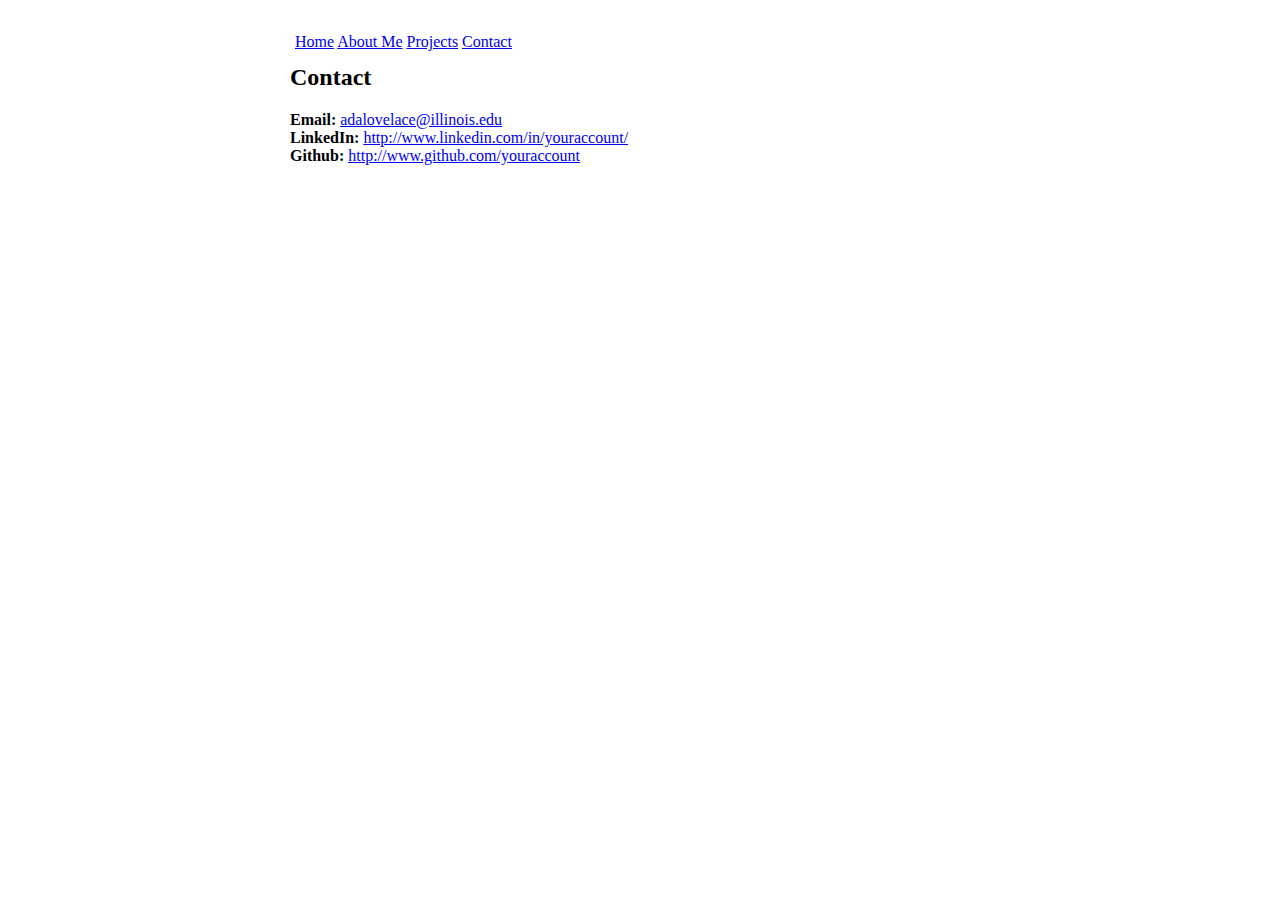
==== contact.html @ a79ac8fe "Version1" ====
<!DOCTYPE html>
<html>

<head>
	<!-- add styling to the assets/css folder-->
	<link rel="stylesheet" type="text/css" href="assets/css/portfolio.css" />

</head>

<body>
	<div class="body-center">
		<!-- navbar -->
		<div class="navbar">
			<a href="index.html">Home</a>
			<a href="aboutme.html">About Me</a>
			<a href="projects.html">Projects</a>
			<a href="contact.html">Contact</a>
		</div>
		<!-- end navbar --> 
		<br><br>
	
	<h2>Contact</h2>
	<strong>Email: </strong><a href="mailto:adalovelace@illinois.edu">adalovelace@illinois.edu</a><br>
	<strong>LinkedIn:</strong> <a href="http://www.linkedin.com/in/youraccount/">http://www.linkedin.com/in/youraccount/</a><br>
	<strong>Github:</strong> <a href="http://www.github.com/youraccount">http://www.github.com/youraccount</a>
	
	</div>



	<!-- add javascript code to the assets/js folder-->
	<script type="text/javascript" src="assets/js/portfolio.js"></script>
</body>
</html>
---- assets/css/portfolio.css ----
@charset "utf-8";

a{color:0x0000FF !important;}
a:hover{color:0xFF3300 !important;}
a:visited{color:0xFFCCCC !important;}

.navbar
{
	float:left;
	padding:5px;
	margin-top:20px;
	display:block;
}

.clearfix
{
	clear:both;
}

.floatright 
{
	margin:5px;
	float:right;
}

.floatleft
{
	float:left;
	clear:both;
}


.body-center
{
	width: 700px ;
	margin-left: auto ;
	margin-right: auto ;
}

#profile-picture
{
	margin-left: 20px;
}
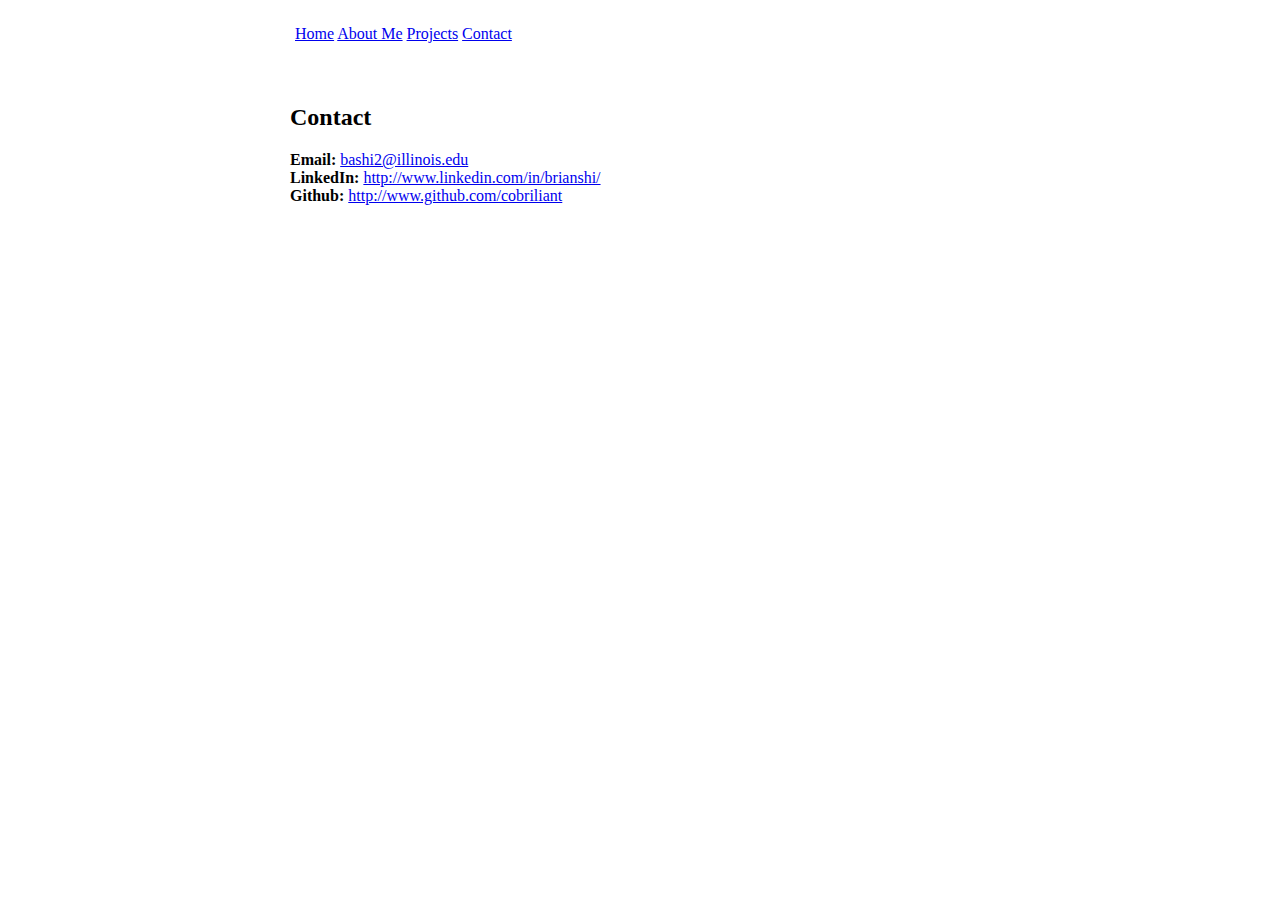
==== commit b1205047: "Version4" ====
--- a/contact.html
+++ b/contact.html
@@ -20,9 +20,9 @@
 		<br><br>
 	
 	<h2>Contact</h2>
-	<strong>Email: </strong><a href="mailto:adalovelace@illinois.edu">adalovelace@illinois.edu</a><br>
-	<strong>LinkedIn:</strong> <a href="http://www.linkedin.com/in/youraccount/">http://www.linkedin.com/in/youraccount/</a><br>
-	<strong>Github:</strong> <a href="http://www.github.com/youraccount">http://www.github.com/youraccount</a>
+	<strong>Email: </strong><a href="mailto:bashi2@illinois.edu">bashi2@illinois.edu</a><br>
+	<strong>LinkedIn:</strong> <a href="http://www.linkedin.com/in/brianshi/">http://www.linkedin.com/in/brianshi/</a><br>
+	<strong>Github:</strong> <a href="http://www.github.com/cobriliant">http://www.github.com/cobriliant</a>
 	
 	</div>
 
--- a/assets/css/portfolio.css
+++ b/assets/css/portfolio.css
@@ -6,7 +6,7 @@
 
 .navbar
 {
-	float:left;
+	float:center;
 	padding:5px;
 	margin-top:20px;
 	display:block;
